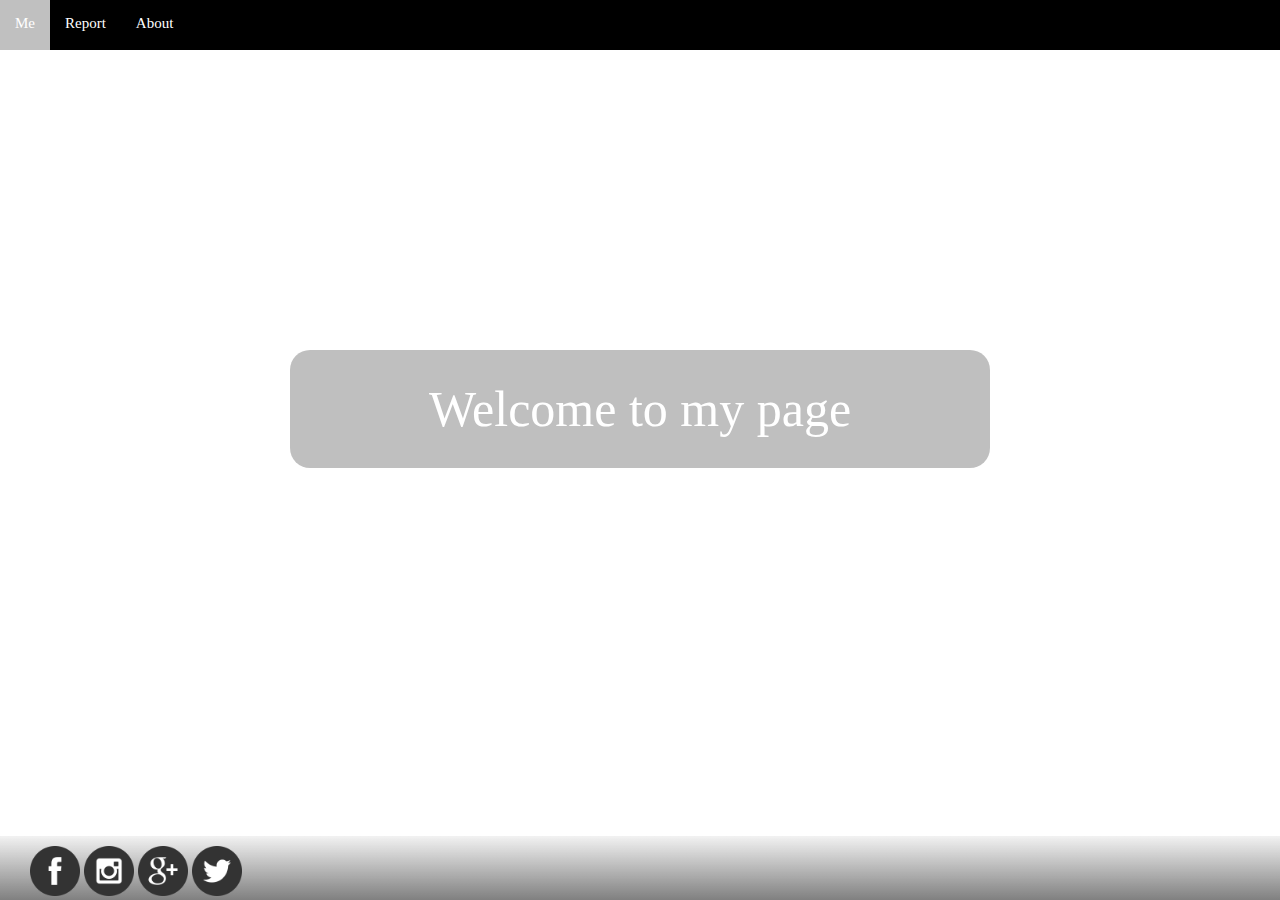
==== index.html @ 36b9c20d "update for assignment 2" ====
<!doctype html>
<html lang="en">

<head>
    <meta charset="utf-8">
    <title>About this site</title>
    <link rel="stylesheet" href="work/report/css/style.css">
    <link rel="icon" href="favicon.ico">
</head>

  <body>

    <header class  = "header">
            <div onclick="window.location='work/report/me.html';" style ="color:white;padding:15px;cursor:default;" class = "div">Me</div>
            <div onclick="window.location='work/report/report.html';" style ="color:white;padding:15px;cursor:default;" class = "div">Report</div>
            <div onclick="window.location='work/report/about.html';" style ="color:white;padding:15px;cursor:default;" class = "div">About</div>

    </header>

    <div class ="title" style="text-align:center !important;transform: translate(0, 300px); border-radius:20px">
      <div style ="color:white; font-size:50px;padding:30px;">Welcome to my page</div>
      </div>
    <footer class ="footer">
    <div>
      <a class="footer-icon" href="https://www.facebook.com/"><img><img src="work/report/img/facebook.png" style = "width:50px;" alt="facebook link"></a>
      <a class="footer-icon" href="https://www.instagram.com"><img><img src="work/report/img/insta.png" style = "width:50px;" alt="Instagram link"></a>
      <a class="footer-icon" href="https://www.google.se">    <img><img src="work/report/img/google.png"  style = "width:50px;"alt="Google link"></a>
      <a class="footer-icon" href="https://www.twitter.com">  <img><img src="work/report/img/twitter.png"  style = "width:50px;"alt="Twitter link"></a>

    </div>
    </footer>

    <script type="text/javascript" src="work/report/js/main.js"></script>
  </body>
</html>
---- work/report/css/style.css ----
html {
    overflow-y: scroll;
    height: 100%;
}

body {
  background-image: url("https://unsplash.com/photos/jR4Zf-riEjI/download?force=true");
  background-size: cover;
  background-attachment:fixed;
  margin: 0 auto;
  display: flex;
  flex-direction: column;
  flex-grow: 3;
}

*{
  box-sizing: border-box;
}

.header{
  display: flex;
  position: sticky;
  z-index: 1;
  top: 0;
  height: 50px;
  background: black;
  font-size: 15px;
}

.div:hover{
  background-color: silver;
}

.title{
  margin: 0 auto;
  width: 700px;
  max-height: 200%;
  background: rgb(128, 128, 128, .5);
  font-size: 20px;
  display: flex;
  flex-direction: column;
  flex-grow: 3;
}

.image-container{
  display:flex;
  margin:  30px 30px;
  border-radius: 20px;
  background: white;
}

.imagee{
  margin-left: 22px;
  height: 110px;
  width: 110px;
  object-fit:cover;
  border-radius: 50%;
  transform: rotate(90deg);
}

.image-container-text{
  margin-left: 15px;
  margin-top: 35px;
}

.text-container{
  border-radius: 20px;
  padding: 20px;
  margin: 30px 30px;
  background: white;
}

.divider{
  margin-top: 25px;
  margin-left: 20px;
  height: 100px;
  width:1px;
  background: black;
}

.footer{
  position: fixed;
  bottom: 0;
  left: 0;
  padding-left: 30px;
  padding-top: 10px;
  background-image: linear-gradient(rgb(128, 128, 128, .1) , gray);
  width: 100%;
  z-index: 1;
}

.footer-icon:hover{
  opacity: .8;
}
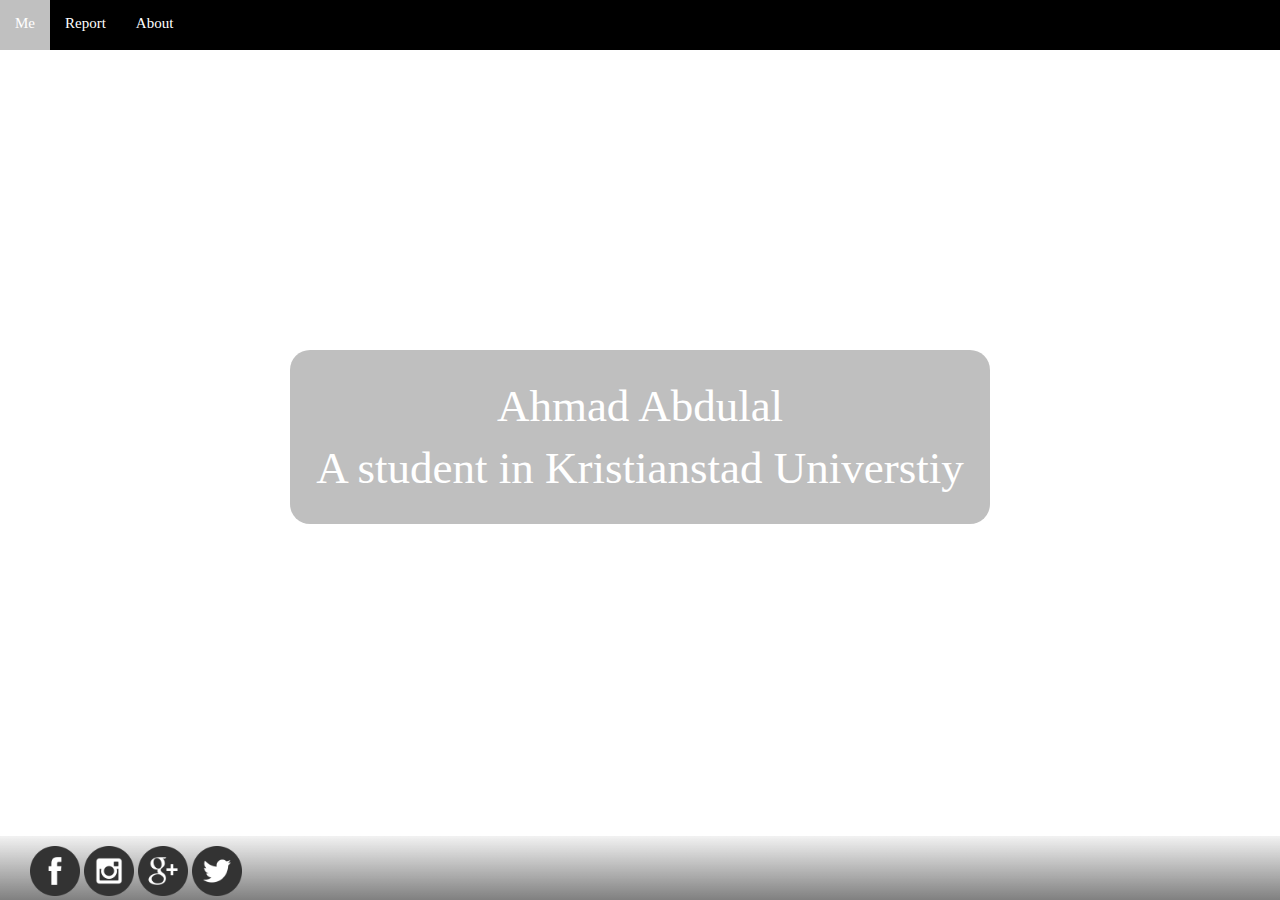
==== commit 5a11fb25: "UI fixes" ====
--- a/index.html
+++ b/index.html
@@ -18,7 +18,8 @@
     </header>
 
     <div class ="title" style="text-align:center !important;transform: translate(0, 300px); border-radius:20px">
-      <div style ="color:white; font-size:50px;padding:30px;">Welcome to my page</div>
+      <div style ="color:white; font-size:45px;padding-top:30px">Ahmad Abdulal</div>
+      <div style ="color:white; font-size:45px;padding-top:10px;padding-bottom:30px">A student in Kristianstad Universtiy</div>
       </div>
     <footer class ="footer">
     <div>
--- a/work/report/css/style.css
+++ b/work/report/css/style.css
@@ -7,10 +7,8 @@
   background-image: url("https://unsplash.com/photos/jR4Zf-riEjI/download?force=true");
   background-size: cover;
   background-attachment:fixed;
+  height:100%;
   margin: 0 auto;
-  display: flex;
-  flex-direction: column;
-  flex-grow: 3;
 }
 
 *{
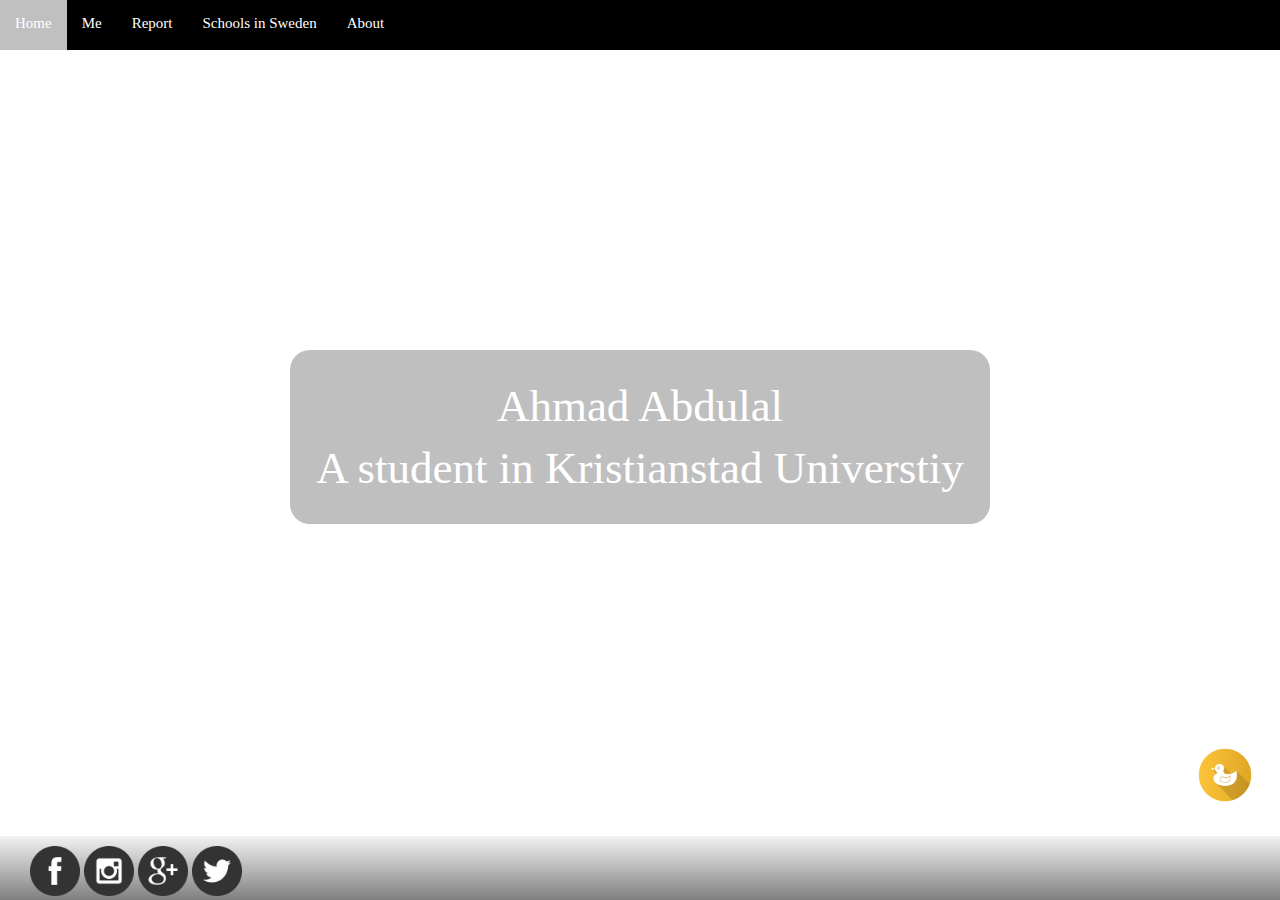
==== commit 7ea83133: "part 1,2 of assignment 3" ====
--- a/index.html
+++ b/index.html
@@ -11,9 +11,11 @@
   <body>
 
     <header class  = "header">
-            <div onclick="window.location='work/report/me.html';" style ="color:white;padding:15px;cursor:default;" class = "div">Me</div>
-            <div onclick="window.location='work/report/report.html';" style ="color:white;padding:15px;cursor:default;" class = "div">Report</div>
-            <div onclick="window.location='work/report/about.html';" style ="color:white;padding:15px;cursor:default;" class = "div">About</div>
+      <div onclick="window.location='index.html';" style ="color:white;padding:15px;cursor:default;" class = "div">Home</div>
+      <div onclick="window.location='work/report/me.html';" style ="color:white;padding:15px;cursor:default;" class = "div">Me</div>
+      <div onclick="window.location='work/report/report.html';" style ="color:white;padding:15px;cursor:default;" class = "div">Report</div>
+      <div onclick="window.location='work/report/schools.html';" style ="color:white;padding:15px;cursor:default;" class = "div">Schools in Sweden</div>
+      <div onclick="window.location='work/report/about.html';" style ="color:white;padding:15px;cursor:default;" class = "div">About</div>
 
     </header>
 
@@ -21,6 +23,25 @@
       <div style ="color:white; font-size:45px;padding-top:30px">Ahmad Abdulal</div>
       <div style ="color:white; font-size:45px;padding-top:10px;padding-bottom:30px">A student in Kristianstad Universtiy</div>
       </div>
+
+      <script src="work/report/js/duck.js"></script>
+      <div id="scoreHolder" class="text-container" style="display:flex;visibility:hidden;width:100px;position:fixed;right:10px;bottom:170px;margin:0;border-radius:50px">
+        <div>Points:</div>
+        <div id="points" style="padding-left:5px">0</div>
+      </div>
+
+      <div class ="tooltip" id="startLogo">
+        <span class="tooltiptext" style = "right:8px;bottom:170px;">Press to start</span>
+        <img src="work/report/img/duck-logo.jpg" class ="image-duck" onclick="startGame()" alt="Duck-logo">
+      </div>
+
+      <div class ="tooltip" id="exit" style="visibility:hidden; background-color:red;">
+        <span class="tooltiptext" style="height:3 0px;width:170px;display:fixed;right:91px;bottom:115px;"> Press to Exit the game</span>
+        <img src="work/report/img/stop.png" onclick="reset()" alt="hi" class ="image-duck" >
+      </div>
+
+      <img src="work/report/img/duck.png" id ="duck" style="bottom:200px;height:100px;width:100px;visibility:hidden" alt="hi" >
+
     <footer class ="footer">
     <div>
       <a class="footer-icon" href="https://www.facebook.com/"><img><img src="work/report/img/facebook.png" style = "width:50px;" alt="facebook link"></a>
--- a/work/report/css/style.css
+++ b/work/report/css/style.css
@@ -40,6 +40,13 @@
   flex-grow: 3;
 }
 
+.table tr:nth-child(even){
+  background: #f1f1f1;
+}
+.table tr:hover{
+  background: lightgray;
+}
+
 .image-container{
   display:flex;
   margin:  30px 30px;
@@ -54,6 +61,16 @@
   object-fit:cover;
   border-radius: 50%;
   transform: rotate(90deg);
+}
+
+.image-duck{
+  position: absolute;
+  right:20px;
+  bottom: 90px;
+  height: 70px;
+  width: 70px;
+  position: fixed;
+  border-radius: 50%;
 }
 
 .image-container-text{
@@ -77,6 +94,7 @@
 }
 
 .footer{
+  display: flex;
   position: fixed;
   bottom: 0;
   left: 0;
@@ -87,6 +105,34 @@
   z-index: 1;
 }
 
-.footer-icon:hover{
+.image-duck:hover,.footer-icon:hover{
   opacity: .8;
 }
+
+.tooltip .tooltiptext {
+  visibility: hidden;
+  width: 120px;
+  background-color: black;
+  color: #fff;
+  text-align: center;
+  border-radius: 6px;
+  padding: 5px 0;
+
+  /* Position the tooltip */
+  position: fixed;
+  z-index: 1;
+}
+
+.tooltip:hover .tooltiptext {
+  visibility: visible;
+}
+.tooltip .tooltiptext::after {
+  content: " ";
+  position: absolute;
+  top: 100%; /* At the bottom of the tooltip */
+  left: 60%;
+  margin-left: -5px;
+  border-width: 5px;
+  border-style: solid;
+  border-color: black transparent transparent transparent;
+}
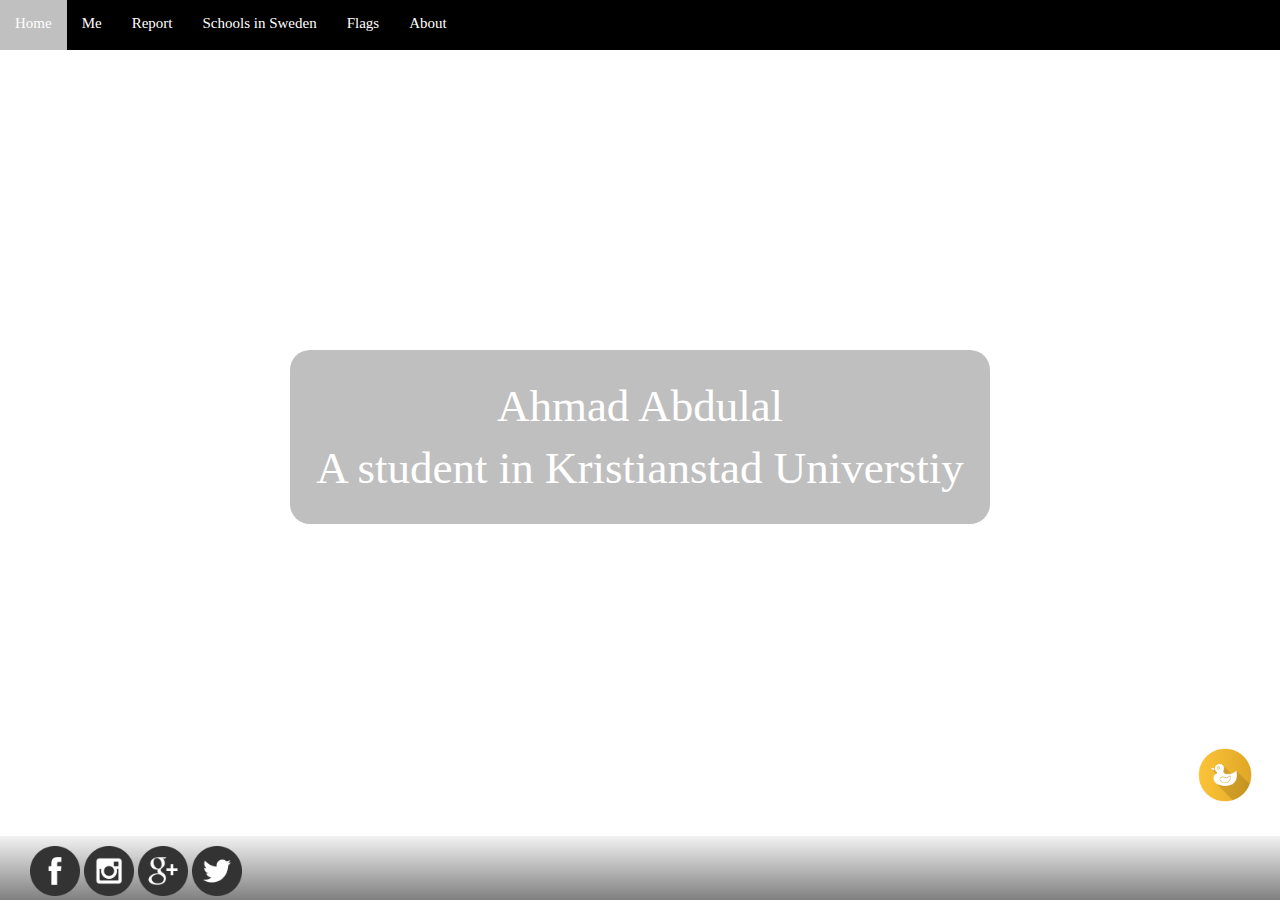
==== commit e459b3f3: "Finalizing all requirements for assignment 3" ====
--- a/index.html
+++ b/index.html
@@ -5,7 +5,7 @@
     <meta charset="utf-8">
     <title>About this site</title>
     <link rel="stylesheet" href="work/report/css/style.css">
-    <link rel="icon" href="favicon.ico">
+    <link rel="icon" href="work/report/favicon.ico">
 </head>
 
   <body>
@@ -15,6 +15,7 @@
       <div onclick="window.location='work/report/me.html';" style ="color:white;padding:15px;cursor:default;" class = "div">Me</div>
       <div onclick="window.location='work/report/report.html';" style ="color:white;padding:15px;cursor:default;" class = "div">Report</div>
       <div onclick="window.location='work/report/schools.html';" style ="color:white;padding:15px;cursor:default;" class = "div">Schools in Sweden</div>
+      <div onclick="window.location='work/report/flag.html';" style ="color:white;padding:15px;cursor:default;" class = "div">Flags</div>
       <div onclick="window.location='work/report/about.html';" style ="color:white;padding:15px;cursor:default;" class = "div">About</div>
 
     </header>
--- a/work/report/css/style.css
+++ b/work/report/css/style.css
@@ -1,13 +1,14 @@
+
 html {
     overflow-y: scroll;
-    height: 100%;
+    background-image: url("https://unsplash.com/photos/jR4Zf-riEjI/download?force=true");
+    background-size: cover;
+    background-attachment:fixed;
 }
 
 body {
-  background-image: url("https://unsplash.com/photos/jR4Zf-riEjI/download?force=true");
-  background-size: cover;
-  background-attachment:fixed;
-  height:100%;
+
+
   margin: 0 auto;
 }
 
@@ -32,7 +33,7 @@
 .title{
   margin: 0 auto;
   width: 700px;
-  max-height: 200%;
+
   background: rgb(128, 128, 128, .5);
   font-size: 20px;
   display: flex;
@@ -136,3 +137,27 @@
   border-style: solid;
   border-color: black transparent transparent transparent;
 }
+
+#flag {
+  opacity: 0;
+  margin-top:100px;
+  position: fixed;
+  background-color: white;
+  display:flex;
+  width:300px;
+  height:200px;
+  transition: all 500ms linear;
+}
+
+.flag-button{
+  cursor:default;
+  padding:20px;
+  background-color:black;
+  color:white;
+  border-radius: 20px;
+}
+
+.flag-button:hover{
+  background-color: silver;
+  color:black;
+}
